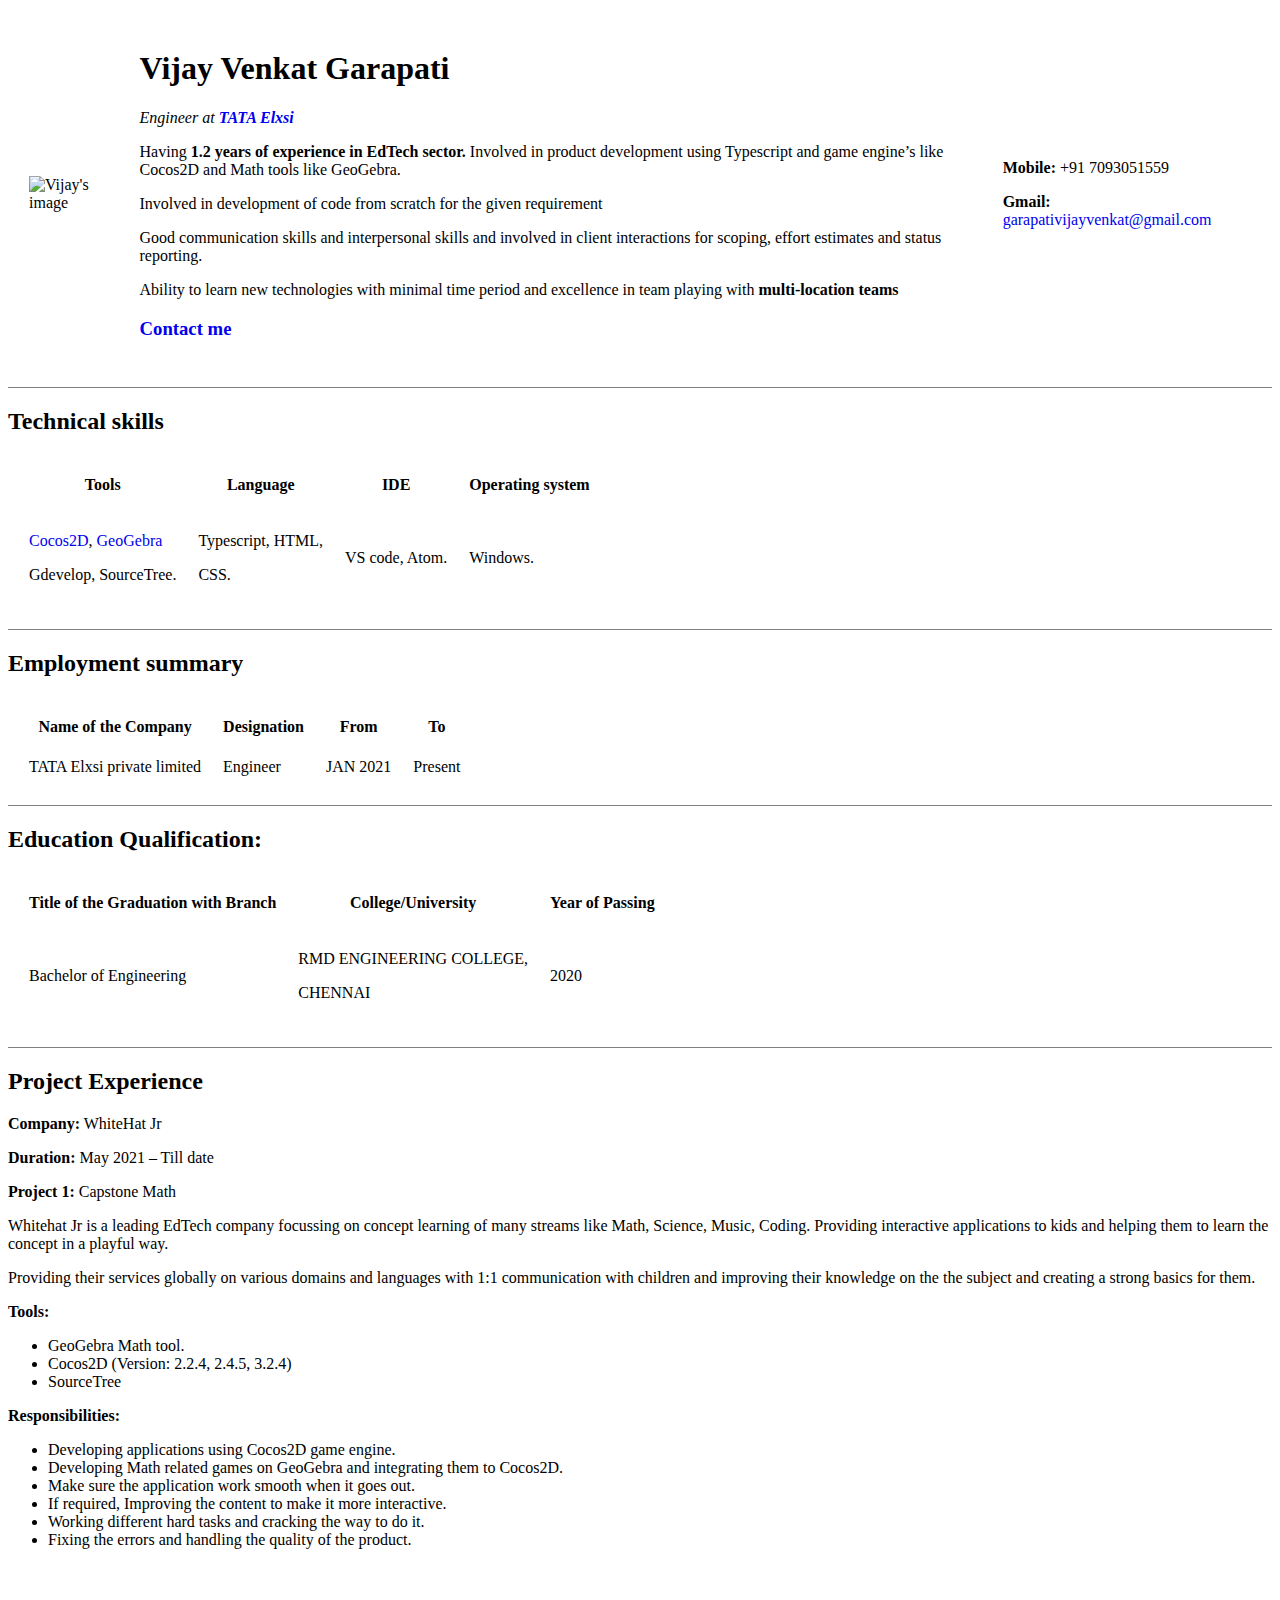
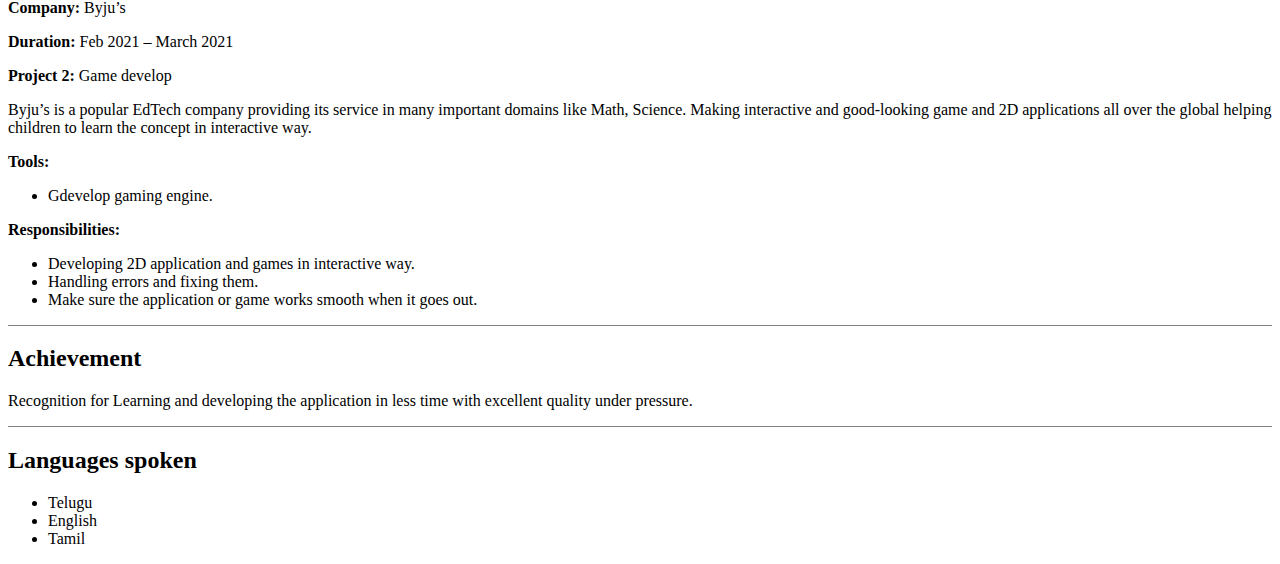
==== Index.html @ cbea66d4 "Add initial Website files" ====
<!DOCTYPE html>
<html lang="en" dir="ltr">
  <head>
    <meta charset="utf-8">
    <title>Vijay's personal site</title>
  </head>
  <body>
    <table cellspacing="20">
      <tr>
        <td>
          <img src="https://media-exp1.licdn.com/dms/image/C5603AQHkXkf7WHHRRw/profile-displayphoto-shrink_400_400/0/1645331142918?e=1651104000&v=beta&t=6jsyun8zygI0A9QOQG4SBpMg_Mgp9uW-zcsmEBnWsxo" alt="Vijay's image" width="200" height="200">
        </td>
        <td>
          <h1>Vijay Venkat Garapati</h1>
          <p><em>Engineer at <a style="text-decoration:none" href="https://www.tataelxsi.com/"><strong>TATA Elxsi</strong></a></em></p>
          <p>Having<strong> 1.2 years of experience in EdTech sector.</strong> Involved in product development using
            Typescript and game engine’s like Cocos2D and Math tools like GeoGebra.</p>
          <p>Involved in development of code from scratch for the given requirement</p>
          <p>Good communication skills and interpersonal skills and involved in client interactions for
            scoping, effort estimates and status reporting.</p>
          <p>Ability to learn new technologies with minimal time period and excellence in team playing
            with<strong> multi-location teams</strong></p>
          <a style="text-decoration:none" href="Contact.html"><h3>Contact me</h3></a>
        </td>
        <td>
          <p><strong>Mobile:</strong> +91 7093051559</p>
          <p><strong>Gmail:</strong> <a style="text-decoration:none" href="https://mail.google.com/mail/u/0/?tab=rm&ogbl#inbox?compose=DmwnWsCPcKXMvWzsHQKbvWhMqMlkxhNGJXJZCNpKhSjVnBQrRxfkZVXWHWwbbzmwRhVvWwgvfJLG"> garapativijayvenkat@gmail.com</a></p>
        </td>
      </tr>
    </table>
    <hr size="1" color="gray">
    <h2>Technical skills</h2>
    <table cellspacing="20"> 
        <tr>
          <th>Tools</th>
          <th>Language</th>
          <th>IDE</th>
          <th>Operating system</th>
        </tr>
        <tr>
          <td><p><a style="text-decoration:none" href="https://www.cocos.com/en/"> Cocos2D</a>, <a style="text-decoration:none" href="https://www.geogebra.org/"> GeoGebra</a></p> 
          <p>Gdevelop, SourceTree.</p></td>
          <td><p>Typescript, HTML,</p><p>CSS.</p></td>
          <td>VS code, Atom.</td>
          <td> Windows.</td>
        </tr>
    </table>
    <hr size="1" color="gray">
    <h2>Employment summary</h2>
    <table cellspacing="20">
      <thead>
      <tr>
        <th>Name of the Company</th>
        <th>Designation</th>
        <th>From</th>
        <th>To</th>
      </tr>
    </thead>
    <tbody>
      <tr>
        <td>TATA Elxsi private limited</td>
        <td>Engineer</td>
        <td>JAN 2021</td>
        <td>Present</td>
      </tr>
    </tbody>
    </table>
    <hr size="1" color="gray">
    <h2>Education Qualification:</h2>
    <table cellspacing="20">
    <thead>
      <tr>
        <th>Title of the Graduation with Branch</th>
        <th>College/University</th>
        <th>Year of Passing</th>
      </tr>
    </thead>
    <tbody>
      <tr>
        <td>Bachelor of Engineering</td>
        <td><p>RMD ENGINEERING COLLEGE,</p><p>CHENNAI</p></td>
        <td>2020</td>
      </tr>
    </tbody>
    </table>
    <hr size="1" color="gray">
    <h2>Project Experience</h2>
    <p><strong>Company:</strong> WhiteHat Jr</p>
    <p><strong>Duration:</strong> May 2021 – Till date</p>
    <p><strong>Project 1:</strong> Capstone Math</p>
    <p>Whitehat Jr is a leading EdTech company focussing on concept learning of many streams like Math, Science, Music, Coding. Providing interactive applications to kids and helping them to learn the concept in a playful way.</p>
    <p>Providing their services globally on various domains and languages with 1:1 communication with children and improving their knowledge on the the subject and creating a strong basics for them.</p>
    <p><strong>Tools:</strong></p>
    <ul>
      <li>GeoGebra Math tool.</li>
      <li>Cocos2D (Version: 2.2.4, 2.4.5, 3.2.4)</li>
      <li>SourceTree</li>
    </ul>
    <p><strong>Responsibilities:</strong></p>
    <ul>
      <li>Developing applications using Cocos2D game engine.</li>
      <li>Developing Math related games on GeoGebra and integrating them to Cocos2D.</li>
      <li>Make sure the application work smooth when it goes out.</li>
      <li>If required, Improving the content to make it more interactive.</li>
      <li>Working different hard tasks and cracking the way to do it.</li>
      <li>Fixing the errors and handling the quality of the product.</li>
    </ul>
    <br>
    <p><strong>Company:</strong> Byju’s</p>
    <p><strong>Duration:</strong> Feb 2021 – March 2021</p>
    <p><strong>Project 2:</strong> Game develop</p>
    <p>Byju’s is a popular EdTech company providing its service in many important domains like Math, Science. Making interactive and good-looking game and 2D applications all over the global helping children to learn the concept in interactive way.</p>
    <p><strong>Tools:</strong></p>
    <ul>
      <li>Gdevelop gaming engine.</li>
    </ul>
    <p><strong>Responsibilities:</strong></p>
    <ul>
      <li>Developing 2D application and games in interactive way.</li>
      <li>Handling errors and fixing them.</li>
      <li>Make sure the application or game works smooth when it goes out.</li>
    </ul>
    <hr size="1" color="gray">
    <h2>Achievement</h2>
    <p>Recognition for Learning and developing the application in less time with excellent quality under pressure.</p>
    <hr size="1" color="gray">
    <h2>Languages spoken</h2>
    <ul>
      <li>Telugu</li>
      <li>English</li>
      <li>Tamil</li>
    </ul>
  </body>
</html>
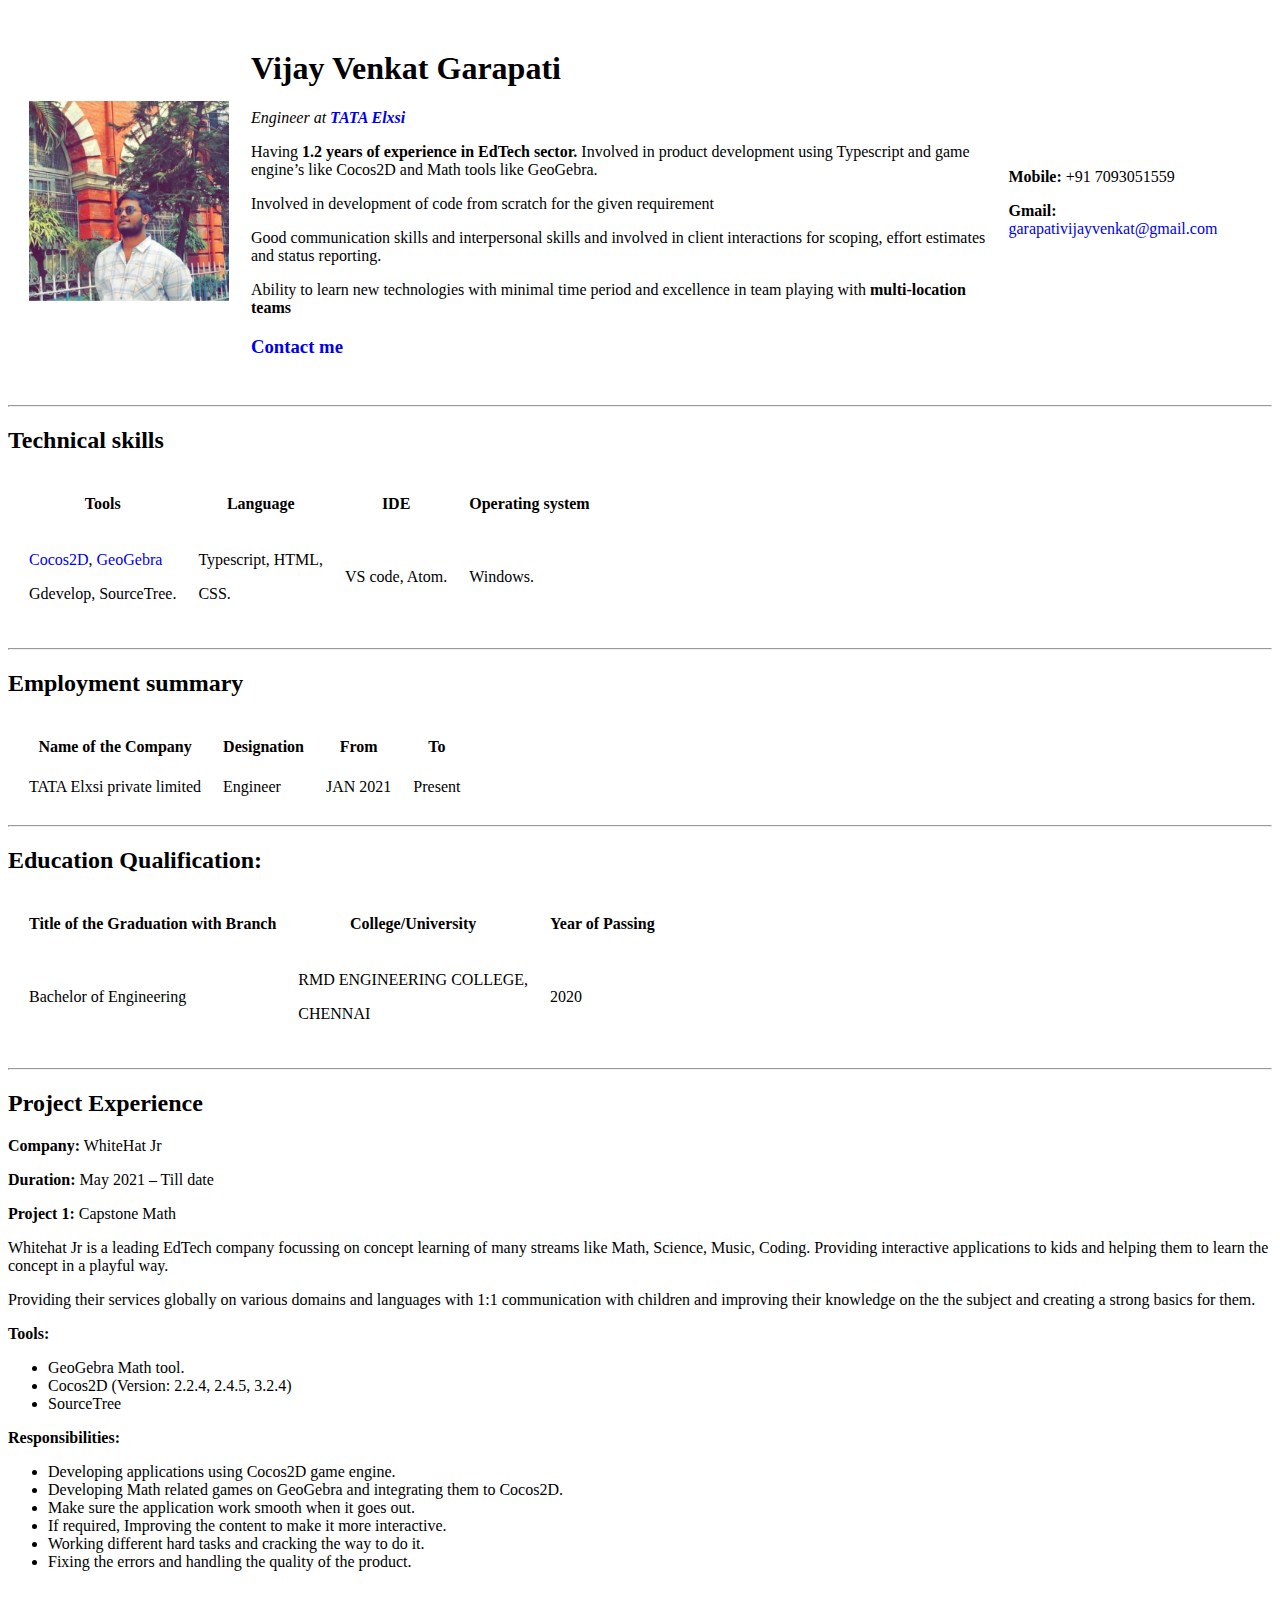
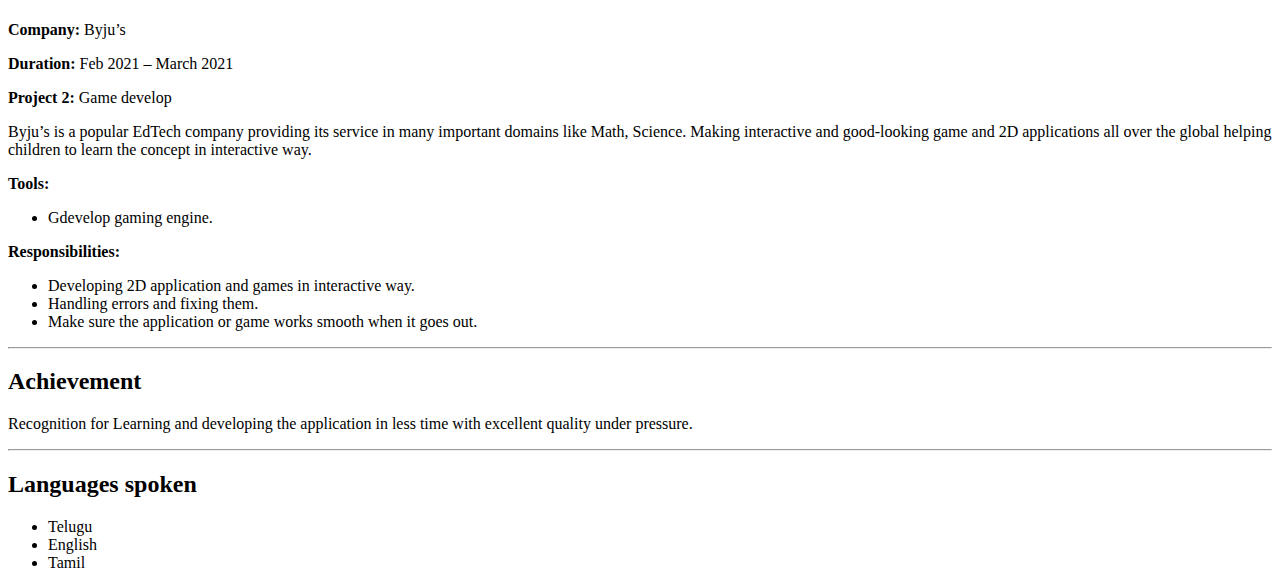
==== commit 504e607e: "Added css and html files" ====
--- a/Index.html
+++ b/Index.html
@@ -3,12 +3,13 @@
   <head>
     <meta charset="utf-8">
     <title>Vijay's personal site</title>
+    <link rel="stylesheet" href="styles.css">
   </head>
   <body>
     <table cellspacing="20">
       <tr>
         <td>
-          <img src="https://media-exp1.licdn.com/dms/image/C5603AQHkXkf7WHHRRw/profile-displayphoto-shrink_400_400/0/1645331142918?e=1651104000&v=beta&t=6jsyun8zygI0A9QOQG4SBpMg_Mgp9uW-zcsmEBnWsxo" alt="Vijay's image" width="200" height="200">
+          <img src="vijay.jpg" alt="Vijay's image" width="200" height="200">
         </td>
         <td>
           <h1>Vijay Venkat Garapati</h1>
@@ -28,7 +29,7 @@
         </td>
       </tr>
     </table>
-    <hr size="1" color="gray">
+    <hr>
     <h2>Technical skills</h2>
     <table cellspacing="20"> 
         <tr>
@@ -45,7 +46,7 @@
           <td> Windows.</td>
         </tr>
     </table>
-    <hr size="1" color="gray">
+    <hr>
     <h2>Employment summary</h2>
     <table cellspacing="20">
       <thead>
@@ -65,7 +66,7 @@
       </tr>
     </tbody>
     </table>
-    <hr size="1" color="gray">
+    <hr>
     <h2>Education Qualification:</h2>
     <table cellspacing="20">
     <thead>
@@ -83,7 +84,7 @@
       </tr>
     </tbody>
     </table>
-    <hr size="1" color="gray">
+    <hr>
     <h2>Project Experience</h2>
     <p><strong>Company:</strong> WhiteHat Jr</p>
     <p><strong>Duration:</strong> May 2021 – Till date</p>
@@ -120,10 +121,10 @@
       <li>Handling errors and fixing them.</li>
       <li>Make sure the application or game works smooth when it goes out.</li>
     </ul>
-    <hr size="1" color="gray">
+    <hr>
     <h2>Achievement</h2>
     <p>Recognition for Learning and developing the application in less time with excellent quality under pressure.</p>
-    <hr size="1" color="gray">
+    <hr>
     <h2>Languages spoken</h2>
     <ul>
       <li>Telugu</li>
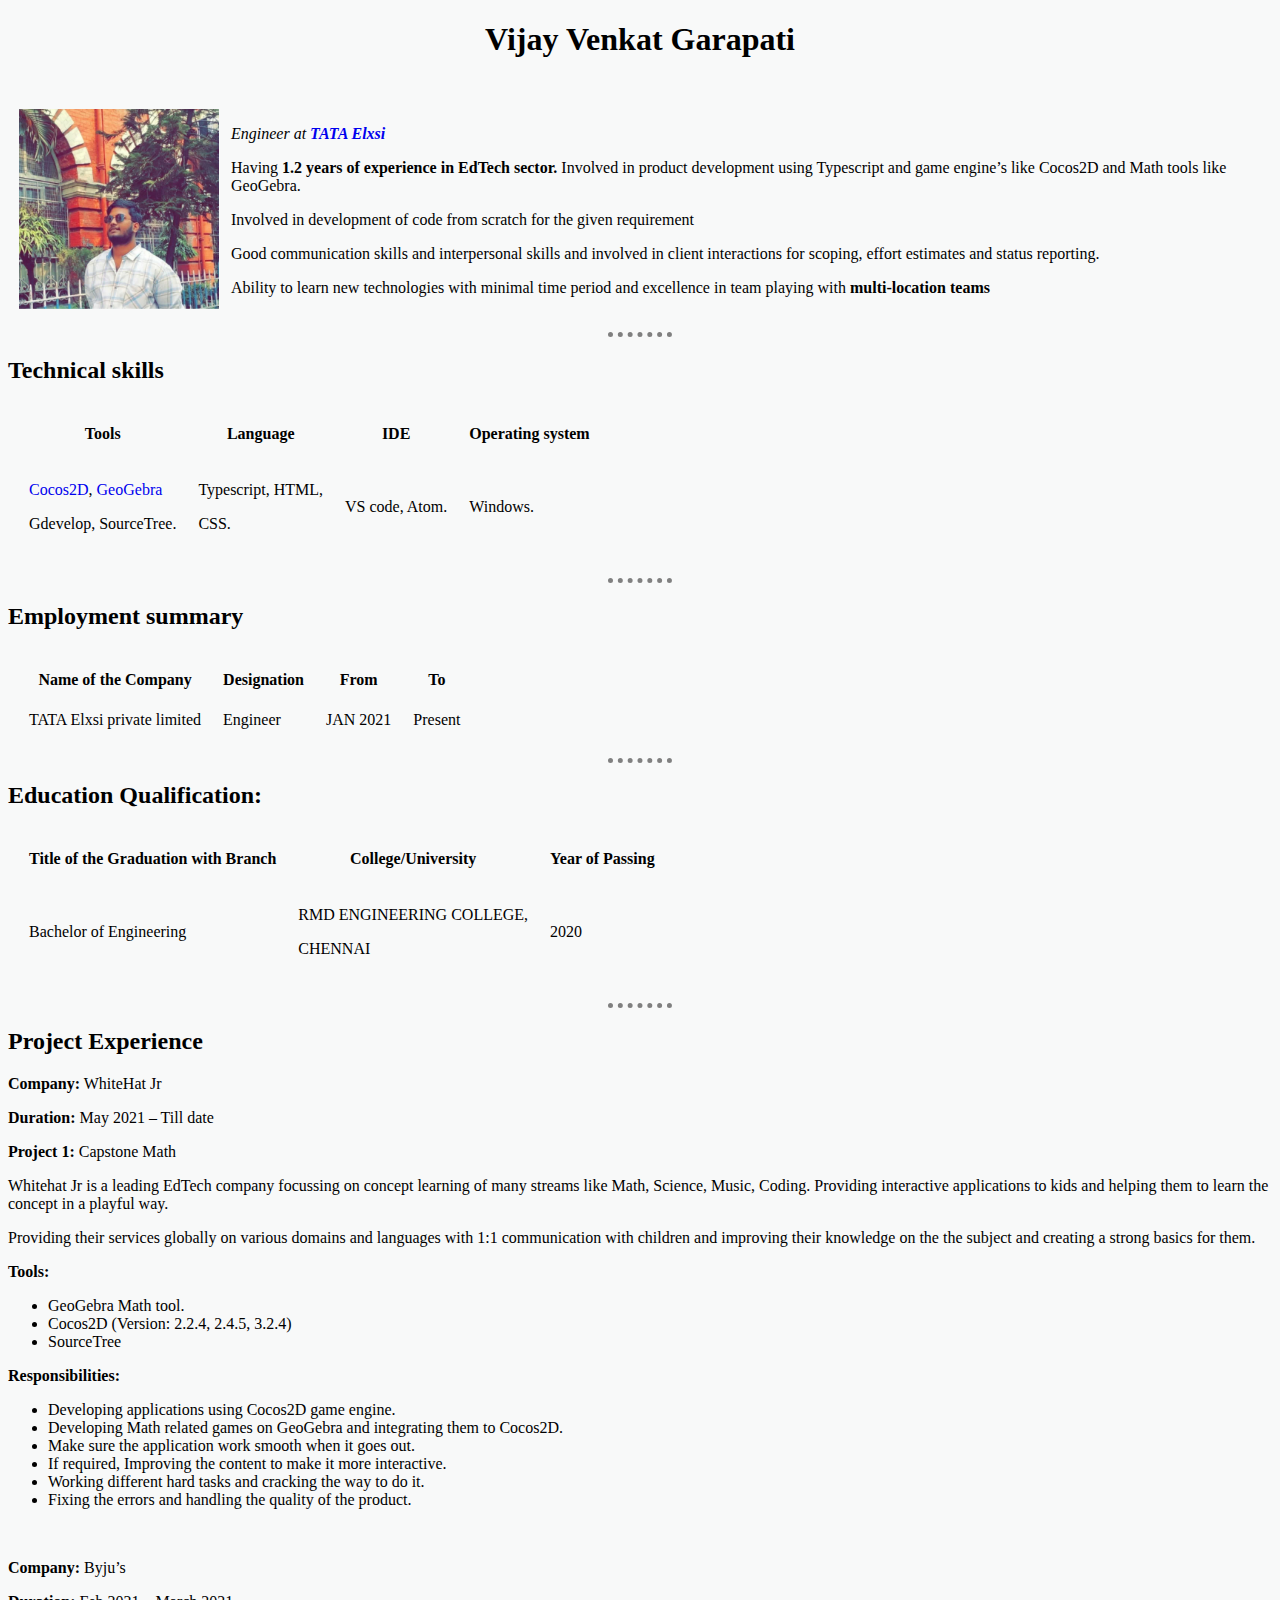
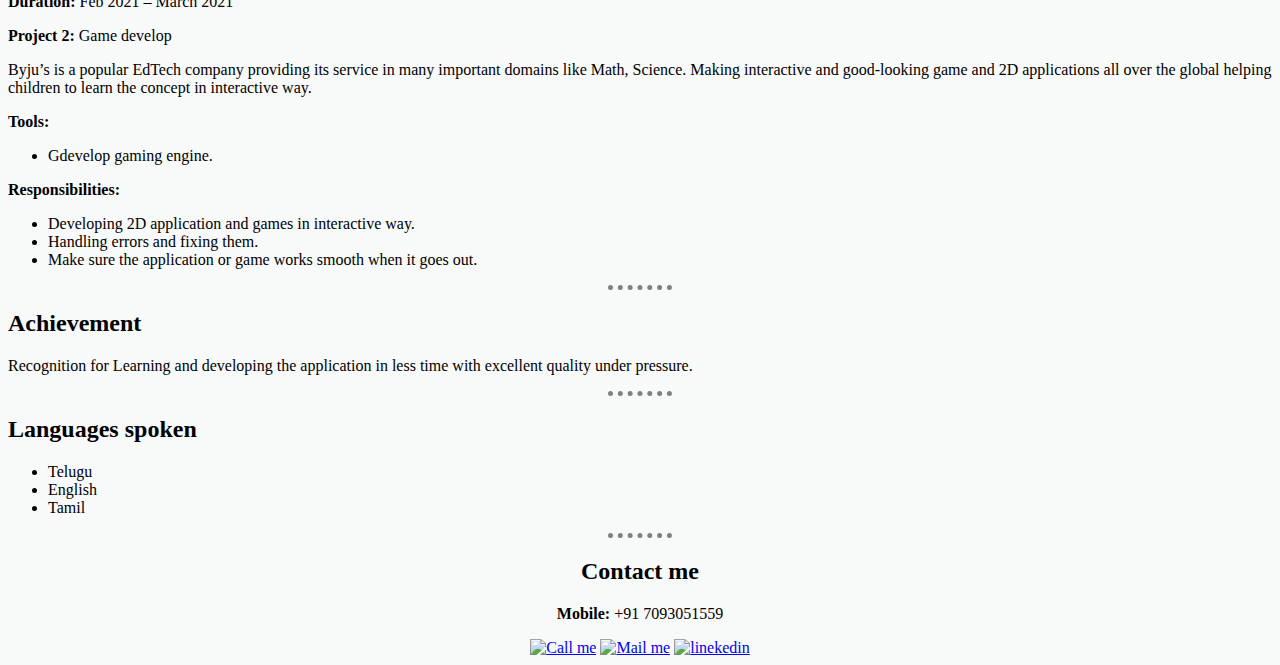
==== commit 1861111a: "New index" ====
--- a/Index.html
+++ b/Index.html
@@ -1,55 +1,60 @@
 <!DOCTYPE html>
 <html lang="en" dir="ltr">
-  <head>
-    <meta charset="utf-8">
-    <title>Vijay's personal site</title>
-    <link rel="stylesheet" href="styles.css">
-  </head>
-  <body>
-    <table cellspacing="20">
-      <tr>
-        <td>
-          <img src="vijay.jpg" alt="Vijay's image" width="200" height="200">
-        </td>
-        <td>
-          <h1>Vijay Venkat Garapati</h1>
-          <p><em>Engineer at <a style="text-decoration:none" href="https://www.tataelxsi.com/"><strong>TATA Elxsi</strong></a></em></p>
-          <p>Having<strong> 1.2 years of experience in EdTech sector.</strong> Involved in product development using
-            Typescript and game engine’s like Cocos2D and Math tools like GeoGebra.</p>
-          <p>Involved in development of code from scratch for the given requirement</p>
-          <p>Good communication skills and interpersonal skills and involved in client interactions for
-            scoping, effort estimates and status reporting.</p>
-          <p>Ability to learn new technologies with minimal time period and excellence in team playing
-            with<strong> multi-location teams</strong></p>
-          <a style="text-decoration:none" href="Contact.html"><h3>Contact me</h3></a>
-        </td>
-        <td>
-          <p><strong>Mobile:</strong> +91 7093051559</p>
-          <p><strong>Gmail:</strong> <a style="text-decoration:none" href="https://mail.google.com/mail/u/0/?tab=rm&ogbl#inbox?compose=DmwnWsCPcKXMvWzsHQKbvWhMqMlkxhNGJXJZCNpKhSjVnBQrRxfkZVXWHWwbbzmwRhVvWwgvfJLG"> garapativijayvenkat@gmail.com</a></p>
-        </td>
-      </tr>
-    </table>
-    <hr>
-    <h2>Technical skills</h2>
-    <table cellspacing="20"> 
-        <tr>
-          <th>Tools</th>
-          <th>Language</th>
-          <th>IDE</th>
-          <th>Operating system</th>
-        </tr>
-        <tr>
-          <td><p><a style="text-decoration:none" href="https://www.cocos.com/en/"> Cocos2D</a>, <a style="text-decoration:none" href="https://www.geogebra.org/"> GeoGebra</a></p> 
-          <p>Gdevelop, SourceTree.</p></td>
-          <td><p>Typescript, HTML,</p><p>CSS.</p></td>
-          <td>VS code, Atom.</td>
-          <td> Windows.</td>
-        </tr>
-    </table>
-    <hr>
-    <h2>Employment summary</h2>
-    <table cellspacing="20">
-      <thead>
+
+<head>
+  <meta charset="utf-8">
+  <title>Vijay's personal site</title>
+  <link rel="stylesheet" href="styles.css">
+</head>
+
+<body>
+  <center>
+    <h1>Vijay Venkat Garapati</h1>
+  </center><br>
+  <table cellspacing="10">
+    <tr>
+      <td>
+        <img src="vijay.jpg" alt="Vijay's image" width="200" height="200">
+      </td>
+      <td>
+        <p><em>Engineer at <a style="text-decoration:none" href="https://www.tataelxsi.com/"><strong>TATA Elxsi</strong></a></em></p>
+        <p>Having<strong> 1.2 years of experience in EdTech sector.</strong> Involved in product development using
+          Typescript and game engine’s like Cocos2D and Math tools like GeoGebra.</p>
+        <p>Involved in development of code from scratch for the given requirement</p>
+        <p>Good communication skills and interpersonal skills and involved in client interactions for
+          scoping, effort estimates and status reporting.</p>
+        <p>Ability to learn new technologies with minimal time period and excellence in team playing
+          with<strong> multi-location teams</strong></p>
+        <!-- <a style="text-decoration:none" href="Contact.html"><h3>Contact me</h3></a> -->
+      </td>
+    </tr>
+  </table>
+  <hr>
+  <h2>Technical skills</h2>
+  <table class="T1" cellspacing="20">
+    <tr>
+      <th>Tools</th>
+      <th>Language</th>
+      <th>IDE</th>
+      <th>Operating system</th>
+    </tr>
+    <tr>
+      <td>
+        <p><a style="text-decoration:none" href="https://www.cocos.com/en/"> Cocos2D</a>, <a style="text-decoration:none" href="https://www.geogebra.org/"> GeoGebra</a></p>
+        <p>Gdevelop, SourceTree.</p>
+      </td>
+      <td>
+        <p>Typescript, HTML,</p>
+        <p>CSS.</p>
+      </td>
+      <td>VS code, Atom.</td>
+      <td> Windows.</td>
+    </tr>
+  </table>
+  <hr>
+  <h2>Employment summary</h2>
+  <table class="T1" cellspacing="20">
+    <thead>
       <tr>
         <th>Name of the Company</th>
         <th>Designation</th>
@@ -65,10 +70,10 @@
         <td>Present</td>
       </tr>
     </tbody>
-    </table>
-    <hr>
-    <h2>Education Qualification:</h2>
-    <table cellspacing="20">
+  </table>
+  <hr>
+  <h2>Education Qualification:</h2>
+  <table cellspacing="20">
     <thead>
       <tr>
         <th>Title of the Graduation with Branch</th>
@@ -79,57 +84,72 @@
     <tbody>
       <tr>
         <td>Bachelor of Engineering</td>
-        <td><p>RMD ENGINEERING COLLEGE,</p><p>CHENNAI</p></td>
+        <td>
+          <p>RMD ENGINEERING COLLEGE,</p>
+          <p>CHENNAI</p>
+        </td>
         <td>2020</td>
       </tr>
     </tbody>
-    </table>
-    <hr>
-    <h2>Project Experience</h2>
-    <p><strong>Company:</strong> WhiteHat Jr</p>
-    <p><strong>Duration:</strong> May 2021 – Till date</p>
-    <p><strong>Project 1:</strong> Capstone Math</p>
-    <p>Whitehat Jr is a leading EdTech company focussing on concept learning of many streams like Math, Science, Music, Coding. Providing interactive applications to kids and helping them to learn the concept in a playful way.</p>
-    <p>Providing their services globally on various domains and languages with 1:1 communication with children and improving their knowledge on the the subject and creating a strong basics for them.</p>
-    <p><strong>Tools:</strong></p>
-    <ul>
-      <li>GeoGebra Math tool.</li>
-      <li>Cocos2D (Version: 2.2.4, 2.4.5, 3.2.4)</li>
-      <li>SourceTree</li>
-    </ul>
-    <p><strong>Responsibilities:</strong></p>
-    <ul>
-      <li>Developing applications using Cocos2D game engine.</li>
-      <li>Developing Math related games on GeoGebra and integrating them to Cocos2D.</li>
-      <li>Make sure the application work smooth when it goes out.</li>
-      <li>If required, Improving the content to make it more interactive.</li>
-      <li>Working different hard tasks and cracking the way to do it.</li>
-      <li>Fixing the errors and handling the quality of the product.</li>
-    </ul>
-    <br>
-    <p><strong>Company:</strong> Byju’s</p>
-    <p><strong>Duration:</strong> Feb 2021 – March 2021</p>
-    <p><strong>Project 2:</strong> Game develop</p>
-    <p>Byju’s is a popular EdTech company providing its service in many important domains like Math, Science. Making interactive and good-looking game and 2D applications all over the global helping children to learn the concept in interactive way.</p>
-    <p><strong>Tools:</strong></p>
-    <ul>
-      <li>Gdevelop gaming engine.</li>
-    </ul>
-    <p><strong>Responsibilities:</strong></p>
-    <ul>
-      <li>Developing 2D application and games in interactive way.</li>
-      <li>Handling errors and fixing them.</li>
-      <li>Make sure the application or game works smooth when it goes out.</li>
-    </ul>
-    <hr>
-    <h2>Achievement</h2>
-    <p>Recognition for Learning and developing the application in less time with excellent quality under pressure.</p>
-    <hr>
-    <h2>Languages spoken</h2>
-    <ul>
-      <li>Telugu</li>
-      <li>English</li>
-      <li>Tamil</li>
-    </ul>
-  </body>
+  </table>
+  <hr>
+  <h2>Project Experience</h2>
+  <p><strong>Company:</strong> WhiteHat Jr</p>
+  <p><strong>Duration:</strong> May 2021 – Till date</p>
+  <p><strong>Project 1:</strong> Capstone Math</p>
+  <p>Whitehat Jr is a leading EdTech company focussing on concept learning of many streams like Math, Science, Music, Coding. Providing interactive applications to kids and helping them to learn the concept in a playful way.</p>
+  <p>Providing their services globally on various domains and languages with 1:1 communication with children and improving their knowledge on the the subject and creating a strong basics for them.</p>
+  <p><strong>Tools:</strong></p>
+  <ul>
+    <li>GeoGebra Math tool.</li>
+    <li>Cocos2D (Version: 2.2.4, 2.4.5, 3.2.4)</li>
+    <li>SourceTree</li>
+  </ul>
+  <p><strong>Responsibilities:</strong></p>
+  <ul>
+    <li>Developing applications using Cocos2D game engine.</li>
+    <li>Developing Math related games on GeoGebra and integrating them to Cocos2D.</li>
+    <li>Make sure the application work smooth when it goes out.</li>
+    <li>If required, Improving the content to make it more interactive.</li>
+    <li>Working different hard tasks and cracking the way to do it.</li>
+    <li>Fixing the errors and handling the quality of the product.</li>
+  </ul>
+  <br>
+  <p><strong>Company:</strong> Byju’s</p>
+  <p><strong>Duration:</strong> Feb 2021 – March 2021</p>
+  <p><strong>Project 2:</strong> Game develop</p>
+  <p>Byju’s is a popular EdTech company providing its service in many important domains like Math, Science. Making interactive and good-looking game and 2D applications all over the global helping children to learn the concept in interactive way.</p>
+  <p><strong>Tools:</strong></p>
+  <ul>
+    <li>Gdevelop gaming engine.</li>
+  </ul>
+  <p><strong>Responsibilities:</strong></p>
+  <ul>
+    <li>Developing 2D application and games in interactive way.</li>
+    <li>Handling errors and fixing them.</li>
+    <li>Make sure the application or game works smooth when it goes out.</li>
+  </ul>
+  <hr>
+  <h2>Achievement</h2>
+  <p>Recognition for Learning and developing the application in less time with excellent quality under pressure.</p>
+  <hr>
+  <h2>Languages spoken</h2>
+  <ul>
+    <li>Telugu</li>
+    <li>English</li>
+    <li>Tamil</li>
+  </ul>
+  <!------------------------------------------------------------------- Script ----------------------------------------------------------------------->
+  <hr>
+  <center>
+  <h2>Contact me</h2>
+  <p><strong>Mobile:</strong> +91 7093051559</p>
+  <div class="img11">
+    <a href="Contact.html"><img id="img1" src="phone.png" alt="Call me"></a>
+    <a href="https://mail.google.com/mail/u/0/?tab=rm&ogbl#inbox?compose=DmwnWsCPcKXMvWzsHQKbvWhMqMlkxhNGJXJZCNpKhSjVnBQrRxfkZVXWHWwbbzmwRhVvWwgvfJLG"><img src="mail.png" id="img1" alt="Mail me"></a>
+    <a href="https://www.linkedin.com/in/vijay-venkat-garapati-b88b6b144?lipi=urn%3Ali%3Apage%3Ad_flagship3_profile_view_base_contact_details%3BLLR%2FgqeaQNSgyWtBiZNhMg%3D%3D"><img src="linekedin.png" id="img1" alt="linekedin"></a>
+  </div>
+</center>
+</body>
+
 </html>
--- a/styles.css
+++ b/styles.css
@@ -0,0 +1,19 @@
+body
+{
+    background-color: #F8F9F9 ;
+    /* background-image: url("background.jpg"); */
+} 
+
+hr
+{
+    background-color: none;
+    border-style: dotted none none none;
+    border-color: gray;
+    border-width: 5px ;
+    width: 5%;
+} 
+ 
+image
+{
+    border-radius: 2px 2px 2px 2px;
+}   
